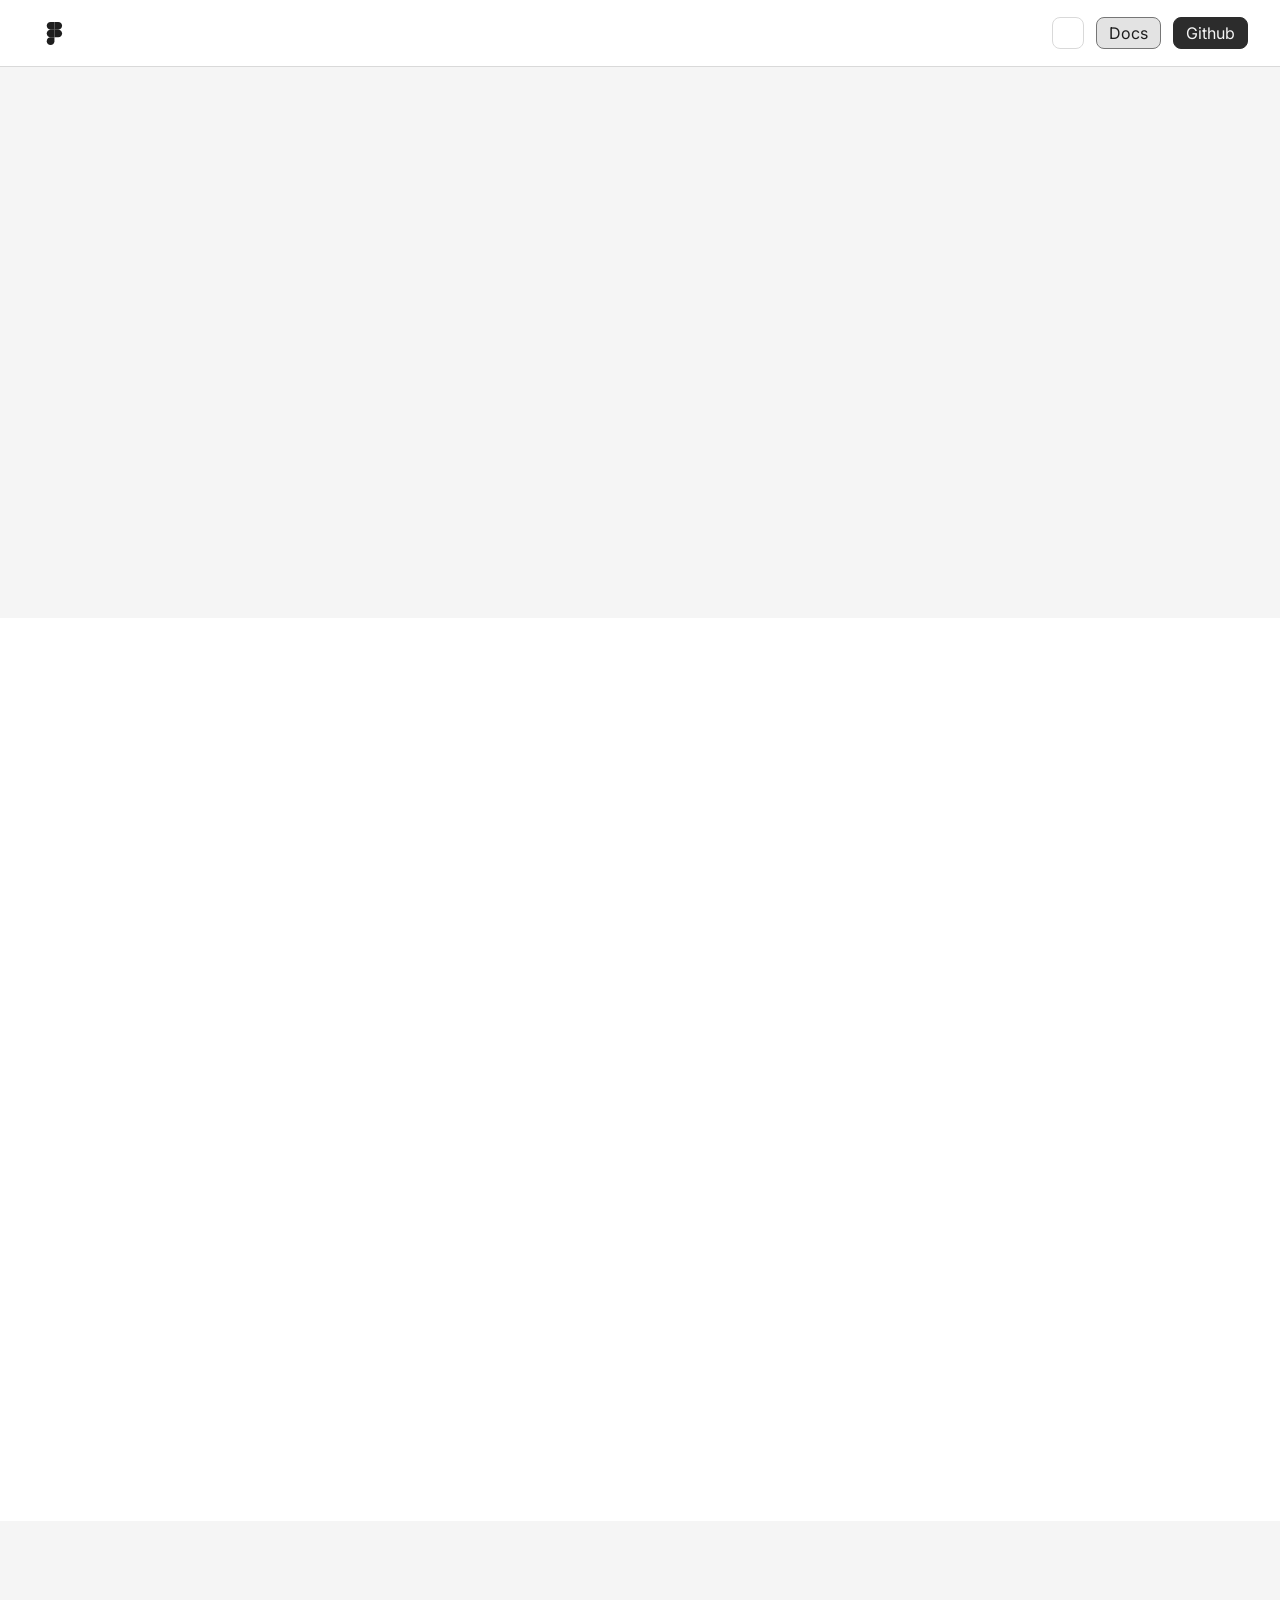
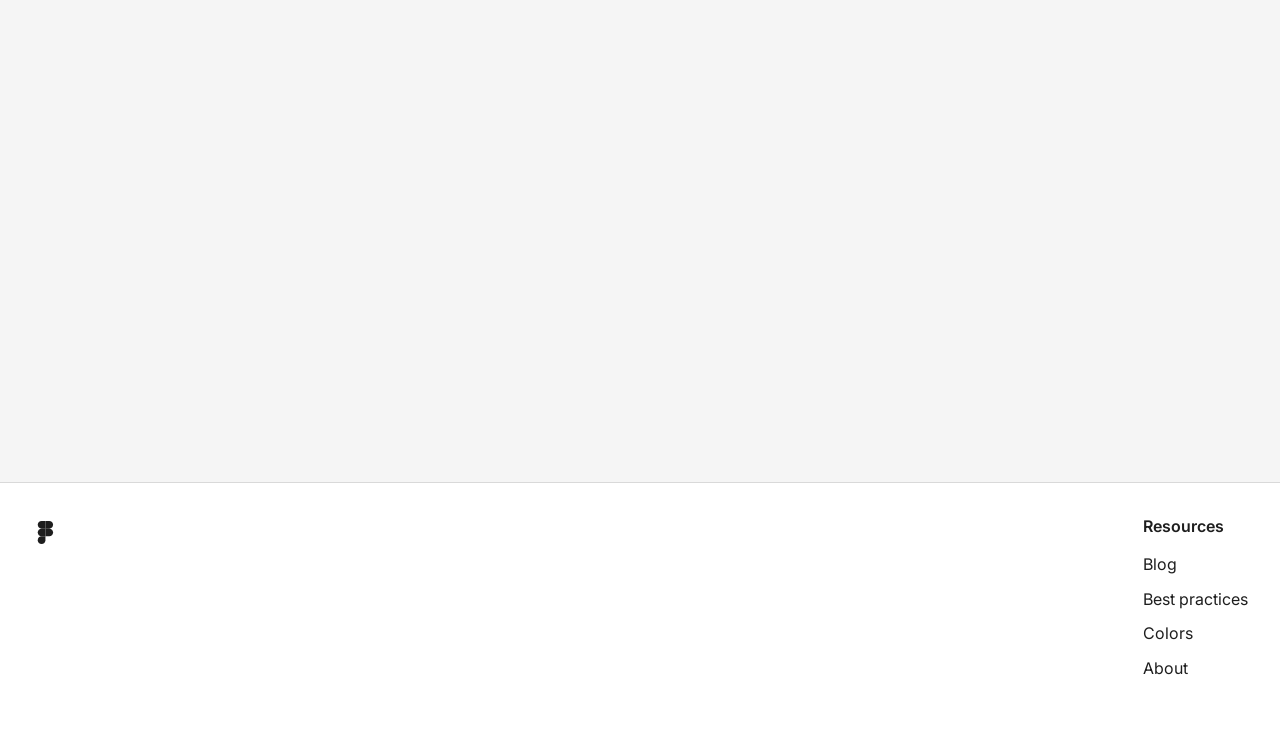
==== index.html @ 27611a8d "Dark theme and more..." ====
<!DOCTYPE html>
<html lang="en" data-theme="light">
<head>
  <meta charset="UTF-8" />
  <meta name="viewport" content="width=device-width, initial-scale=1.0" />
  <title>Naebro's Projects</title>
  <link href="https://fonts.googleapis.com/css2?family=Playfair+Display:wght@600;700&family=Inter:wght@400;600&display=swap" rel="stylesheet" />
  <link rel="stylesheet" href="assets/global.css" />
</head>
<body>

  <!-- ── HEADER ── -->
  <header class="header">
    <div class="header__logo">
      <svg viewBox="0 0 24 36" fill="none" xmlns="http://www.w3.org/2000/svg" aria-hidden="true">
        <path d="M6 18C6 15.79 7.79 14 10 14H14V22H10C7.79 22 6 20.21 6 18Z"/>
        <path d="M14 14H18C20.21 14 22 15.79 22 18C22 20.21 20.21 22 18 22H14V14Z"/>
        <path d="M6 10C6 7.79 7.79 6 10 6H14V14H10C7.79 14 6 12.21 6 10Z"/>
        <path d="M14 6H18C20.21 6 22 7.79 22 10C22 12.21 20.21 14 18 14H14V6Z"/>
        <path d="M6 26C6 23.79 7.79 22 10 22H14V26C14 28.21 12.21 30 10 30C7.79 30 6 28.21 6 26Z"/>
      </svg>
    </div>

    <div class="header__auth">
      <button class="theme-toggle" id="theme-toggle" aria-label="Toggle dark mode">
        <i data-lucide="moon"></i>
      </button>
      <a href="#projects" class="btn btn--outline"><i data-lucide="book-open"></i>Docs</a>
      <a href="https://github.com" target="_blank" rel="noopener noreferrer" class="btn btn--dark">
        <i data-lucide="github"></i>Github
      </a>
    </div>
  </header>


  <!-- ── HERO ── -->
  <section class="hero">
    <h1 class="text-display-lg" data-reveal="fade-up">Naebro's projects</h1>
    <p class="text-subtitle" data-reveal="fade-up" style="transition-delay: 100ms">or view docs</p>
  </section>


  <!-- ── PROJECTS ── -->
  <section class="section" id="projects">
    <div class="section__heading content-width" data-reveal="fade-up">
      <h2 class="text-display-md">Projects</h2>
      <p class="text-label">Click to see more</p>
    </div>

    <!-- 3-column card grid — staggered reveal -->
    <div class="card-grid" data-reveal-stagger>
      <article class="card" data-project="0" role="button" tabindex="0" aria-label="Open Dashboard UI details">
        <div class="card__image">
          <i data-lucide="layout-dashboard"></i>
        </div>
        <div class="card__body">
          <div class="card__text">
            <h3 class="text-display-sm">Dashboard UI</h3>
            <p class="text-body">A clean analytics dashboard with real-time charts, filters, and a responsive layout built for modern web apps.</p>
          </div>
        </div>
      </article>

      <article class="card" data-project="1" role="button" tabindex="0" aria-label="Open Component Kit details">
        <div class="card__image">
          <i data-lucide="code-2"></i>
        </div>
        <div class="card__body">
          <div class="card__text">
            <h3 class="text-display-sm">Component Kit</h3>
            <p class="text-body">A reusable component library — buttons, inputs, modals, and more — designed with Figma tokens and exported to code.</p>
          </div>
        </div>
      </article>

      <article class="card" data-project="2" role="button" tabindex="0" aria-label="Open AI Playground details">
        <div class="card__image">
          <i data-lucide="sparkles"></i>
        </div>
        <div class="card__body">
          <div class="card__text">
            <h3 class="text-display-sm">AI Playground</h3>
            <p class="text-body">An interactive sandbox for testing AI prompts, comparing model outputs, and exploring creative generation workflows.</p>
          </div>
        </div>
      </article>
    </div>

    <!-- Full-width docs card -->
    <div class="card-row" data-reveal="fade-up">
      <article class="card">
        <div class="card__image">
          <i data-lucide="book-marked"></i>
        </div>
        <div class="card__body">
          <div class="card__text">
            <h3 class="text-display-sm">View the docs</h3>
            <p class="text-body">How to use my projects, and set up your own.</p>
          </div>
          <div class="card__actions">
            <a href="#projects" class="btn btn--outline btn--md"><i data-lucide="arrow-right"></i>View</a>
          </div>
        </div>
      </article>
    </div>
  </section>


  <!-- ── DOWNLOAD ── -->
  <section class="hero hero--download" id="download">
    <h1 class="text-display-lg" data-reveal="fade-up">Download this site</h1>
    <p class="text-subtitle" data-reveal="fade-up" style="transition-delay: 80ms">Get the source code for this page</p>
    <div data-reveal="scale" style="transition-delay: 160ms">
      <a href="index.html" download="naebro-projects.html" class="btn--download">
        <i data-lucide="download"></i>Download HTML
      </a>
    </div>
  </section>


  <!-- ── FOOTER ── -->
  <footer class="footer">
    <div class="footer__logo">
      <svg width="23" height="35" viewBox="0 0 24 36" fill="none" xmlns="http://www.w3.org/2000/svg" aria-hidden="true">
        <path d="M6 18C6 15.79 7.79 14 10 14H14V22H10C7.79 22 6 20.21 6 18Z"/>
        <path d="M14 14H18C20.21 14 22 15.79 22 18C22 20.21 20.21 22 18 22H14V14Z"/>
        <path d="M6 10C6 7.79 7.79 6 10 6H14V14H10C7.79 14 6 12.21 6 10Z"/>
        <path d="M14 6H18C20.21 6 22 7.79 22 10C22 12.21 20.21 14 18 14H14V6Z"/>
        <path d="M6 26C6 23.79 7.79 22 10 22H14V26C14 28.21 12.21 30 10 30C7.79 30 6 28.21 6 26Z"/>
      </svg>
    </div>

    <nav class="footer__links" aria-label="Footer links">
      <span class="footer__links-title">Resources</span>
      <a href="#">Blog</a>
      <a href="#">Best practices</a>
      <a href="#">Colors</a>
      <a href="#">About</a>
    </nav>
  </footer>


  <!-- ── POPUP ── -->
  <div class="popup-overlay" id="popup-overlay" role="dialog" aria-modal="true" aria-labelledby="popup-title">
    <div class="popup" id="popup">
      <div class="popup__header">
        <div class="popup__icon" id="popup-icon"></div>
        <button class="popup__close" id="popup-close" aria-label="Close dialog"></button>
      </div>
      <h2 class="text-display-sm" id="popup-title"></h2>
      <p class="text-body-sm" id="popup-body"></p>
      <div class="popup__tags" id="popup-tags"></div>
      <div class="popup__footer">
        <button class="btn--popup-secondary" id="popup-cancel"></button>
        <button class="btn--popup-primary" id="popup-open"></button>
      </div>
    </div>
  </div>


  <script type="module">
    import { createIcons, icons } from 'https://esm.sh/lucide@latest';

    // Render all data-lucide icons in a given subtree (or the whole document)
    const renderIcons = (root = document) =>
      createIcons({ icons, nameAttr: 'data-lucide', rootNode: root });

    // ── Project data (single source of truth) ──────────────────────────────
    const PROJECTS = [
      {
        icon: 'layout-dashboard',
        title: 'Dashboard UI',
        body: 'A clean analytics dashboard with real-time charts, interactive filters, and a fully responsive layout. Built with performance in mind — every component is optimised for fast rendering and smooth interactions across all screen sizes.',
        tags: ['Figma', 'React', 'Recharts', 'Tailwind'],
      },
      {
        icon: 'code-2',
        title: 'Component Kit',
        body: 'A comprehensive reusable component library covering buttons, inputs, modals, tooltips, and more. Designed with Figma variables and exported directly to production-ready code with full accessibility support.',
        tags: ['Figma', 'Storybook', 'TypeScript', 'CSS Tokens'],
      },
      {
        icon: 'sparkles',
        title: 'AI Playground',
        body: 'An interactive sandbox for testing AI prompts, comparing model outputs side-by-side, and exploring creative generation workflows. Supports streaming responses and lets you save, fork, and share prompt presets.',
        tags: ['Next.js', 'OpenAI API', 'Streaming', 'Vercel'],
      },
    ];

    // ── Dark mode ───────────────────────────────────────────────────────────
    const html         = document.documentElement;
    const themeToggle  = document.getElementById('theme-toggle');
    const THEME_KEY    = 'naebro-theme';

    // Restore saved preference
    const savedTheme = localStorage.getItem(THEME_KEY) ?? 'light';
    setTheme(savedTheme);

    function setTheme(theme) {
      html.setAttribute('data-theme', theme);
      localStorage.setItem(THEME_KEY, theme);
      // Swap icon: moon in light mode, sun in dark mode
      themeToggle.innerHTML = theme === 'dark'
        ? '<i data-lucide="sun"></i>'
        : '<i data-lucide="moon"></i>';
      renderIcons(themeToggle);
    }

    themeToggle.addEventListener('click', () => {
      const next = html.getAttribute('data-theme') === 'dark' ? 'light' : 'dark';
      setTheme(next);
    });

    // ── Scroll reveal ───────────────────────────────────────────────────────
    const REVEAL_MARGIN = '-10% 0px -10% 0px';

    // Single elements with [data-reveal]
    const revealObserver = new IntersectionObserver((entries) => {
      entries.forEach(entry => {
        if (entry.isIntersecting) {
          entry.target.classList.add('is-visible');
          revealObserver.unobserve(entry.target); // animate once
        }
      });
    }, { rootMargin: REVEAL_MARGIN, threshold: 0.1 });

    document.querySelectorAll('[data-reveal]').forEach(el => revealObserver.observe(el));

    // Stagger containers with [data-reveal-stagger]
    const staggerObserver = new IntersectionObserver((entries) => {
      entries.forEach(entry => {
        if (entry.isIntersecting) {
          entry.target.classList.add('is-visible');
          staggerObserver.unobserve(entry.target);
        }
      });
    }, { rootMargin: REVEAL_MARGIN, threshold: 0.1 });

    document.querySelectorAll('[data-reveal-stagger]').forEach(el => staggerObserver.observe(el));

    // ── Popup ───────────────────────────────────────────────────────────────
    const overlay   = document.getElementById('popup-overlay');
    const popup     = document.getElementById('popup');
    const closeBtn  = document.getElementById('popup-close');
    const cancelBtn = document.getElementById('popup-cancel');
    const openBtn   = document.getElementById('popup-open');

    function openPopup(index) {
      const project = PROJECTS[index];

      document.getElementById('popup-title').textContent = project.title;
      document.getElementById('popup-body').textContent  = project.body;

      document.getElementById('popup-icon').innerHTML = `<i data-lucide="${project.icon}"></i>`;
      closeBtn.innerHTML  = `<i data-lucide="x"></i>`;
      cancelBtn.innerHTML = `<i data-lucide="x-circle"></i> Close`;
      openBtn.innerHTML   = `<i data-lucide="arrow-up-right"></i> Open project`;

      document.getElementById('popup-tags').innerHTML = project.tags
        .map(tag => `<span class="popup__tag"><i data-lucide="tag"></i>${tag}</span>`)
        .join('');

      renderIcons(popup);

      overlay.classList.add('is-open');
      document.body.style.overflow = 'hidden';
    }

    function closePopup() {
      overlay.classList.remove('is-open');
      document.body.style.overflow = '';
    }

    // Popup event bindings
    document.querySelectorAll('.card[data-project]').forEach(card => {
      card.addEventListener('click', () => openPopup(Number(card.dataset.project)));
      card.addEventListener('keydown', e => {
        if (e.key === 'Enter' || e.key === ' ') {
          e.preventDefault();
          openPopup(Number(card.dataset.project));
        }
      });
    });

    closeBtn.addEventListener('click', closePopup);
    cancelBtn.addEventListener('click', closePopup);
    overlay.addEventListener('click', e => { if (e.target === overlay) closePopup(); });
    document.addEventListener('keydown', e => { if (e.key === 'Escape') closePopup(); });

    // ── Nav active state (scroll-driven) ───────────────────────────────────
    const navPills = document.querySelectorAll('.nav__pill[href^="#"]');

    function setActivePill(sectionId) {
      navPills.forEach(pill =>
        pill.classList.toggle('is-active', pill.getAttribute('href') === `#${sectionId}`)
      );
    }

    navPills.forEach(pill => {
      const target = document.querySelector(pill.getAttribute('href'));
      if (!target) return;

      new IntersectionObserver(
        ([entry]) => { if (entry.isIntersecting) setActivePill(target.id); },
        { rootMargin: '-40% 0px -55% 0px' }
      ).observe(target);
    });

    // ── Smooth scroll for nav pills ────────────────────────────────────────
    const headerHeight = () => document.querySelector('.header').offsetHeight;

    navPills.forEach(pill => {
      pill.addEventListener('click', e => {
        e.preventDefault();
        const target = document.querySelector(pill.getAttribute('href'));
        if (!target) return;
        const scrollTop = target.getBoundingClientRect().top + window.scrollY - headerHeight();
        window.scrollTo({ top: scrollTop, behavior: 'smooth' });
      });
    });

    // ── Initial icon render ────────────────────────────────────────────────
    renderIcons();
  </script>

</body>
</html>
---- assets/global.css ----
/* ============================================================
   GLOBAL CSS — Naebro's Projects
   Structure:
     1. Reset & Base
     2. Design Tokens (CSS Variables)
     3. Dark Mode
     4. Typography
     5. Layout Utilities
     6. Components
        6a. Header
        6b. Nav
        6c. Buttons
        6d. Hero
        6e. Section
        6f. Cards
        6g. Popup
        6h. Footer
     7. Scroll Reveal Animations
     8. Responsive (mobile)
   ============================================================ */


/* ── 1. Reset & Base ── */

*,
*::before,
*::after {
  box-sizing: border-box;
  margin: 0;
  padding: 0;
}

html {
  scroll-behavior: smooth;
}

body {
  font-family: var(--font-body);
  color: var(--color-text);
  background: var(--color-bg);
  transition:
    background var(--transition-normal),
    color var(--transition-normal);
}


/* ── 2. Design Tokens ── */

:root {
  /* Colors — light theme */
  --color-bg:           #ffffff;
  --color-surface:      #f5f5f5;
  --color-surface-alt:  #e3e3e3;
  --color-border:       #d9d9d9;
  --color-border-mid:   #767676;
  --color-text:         #1e1e1e;
  --color-text-muted:   #757575;
  --color-text-subtle:  #555555;
  --color-inverted-bg:    #2c2c2c;
  --color-inverted-hover: #333333;
  --color-inverted-text:  #f5f5f5;

  /* Hover for buttons using --color-text as background */
  --color-text-hover:     #3a3a3a;

  /* Header glass */
  --color-header-bg: rgba(255, 255, 255, 0.7);

  /* SVG logo fill */
  --color-logo: #1e1e1e;

  /* Typography */
  --font-display: 'Playfair Display', serif;
  --font-body:    'Inter', sans-serif;

  /* Spacing scale */
  --space-1:   4px;
  --space-2:   8px;
  --space-3:  12px;
  --space-4:  16px;
  --space-5:  24px;
  --space-6:  32px;
  --space-7:  48px;
  --space-8:  64px;

  /* Border radius */
  --radius-sm:  4px;
  --radius-md:  8px;
  --radius-lg: 10px;
  --radius-xl: 16px;

  /* Shadows */
  --shadow-card:    0 4px 20px rgba(0, 0, 0, 0.08);
  --shadow-popup:   0 24px 64px rgba(0, 0, 0, 0.18);
  --shadow-overlay: rgba(0, 0, 0, 0.35);

  /* Transitions */
  --transition-fast:   0.15s ease;
  --transition-normal: 0.2s ease;
  --transition-popup:  0.25s cubic-bezier(0.4, 0, 0.2, 1);

  /* Layout */
  --content-max-width: 1072px;
  --header-height: 67px;
}


/* ── 3. Dark Mode ── */

[data-theme='dark'] {
  --color-bg:           #111111;
  --color-surface:      #1a1a1a;
  --color-surface-alt:  #252525;
  --color-border:       #2e2e2e;
  --color-border-mid:   #555555;
  --color-text:         #f0f0f0;
  --color-text-muted:   #888888;
  --color-text-subtle:  #aaaaaa;
  --color-inverted-bg:    #f0f0f0;
  --color-inverted-hover: #d0d0d0;
  --color-inverted-text:  #111111;

  /* Hover for buttons using --color-text as background */
  --color-text-hover:     #cccccc;

  --color-header-bg: rgba(17, 17, 17, 0.75);
  --color-logo: #f0f0f0;

  --shadow-card:    0 4px 24px rgba(0, 0, 0, 0.4);
  --shadow-popup:   0 24px 64px rgba(0, 0, 0, 0.6);
  --shadow-overlay: rgba(0, 0, 0, 0.6);
}


/* ── 4. Typography ── */

.text-display-lg {
  font-family: var(--font-display);
  font-weight: 700;
  font-size: 72px;
  line-height: 1.2;
  letter-spacing: -0.03em;
  color: var(--color-text);
}

.text-display-md {
  font-family: var(--font-display);
  font-weight: 600;
  font-size: 64px;
  line-height: 1.2;
  letter-spacing: -0.02em;
  color: var(--color-text);
}

.text-display-sm {
  font-family: var(--font-display);
  font-weight: 600;
  font-size: 24px;
  line-height: 1.2;
  letter-spacing: -0.02em;
  color: var(--color-text);
}

.text-subtitle {
  font-family: var(--font-body);
  font-size: 32px;
  line-height: 1.2;
  color: var(--color-text-muted);
}

.text-body {
  font-family: var(--font-body);
  font-size: 16px;
  line-height: 1.4;
  color: var(--color-text-muted);
}

.text-body-sm {
  font-family: var(--font-body);
  font-size: 15px;
  line-height: 1.6;
  color: var(--color-text-muted);
}

.text-label {
  font-family: var(--font-body);
  font-size: 20px;
  line-height: 1.2;
  color: var(--color-text-muted);
}


/* ── 5. Layout Utilities ── */

.content-width {
  width: 100%;
  max-width: var(--content-max-width);
}


/* ── 6. Components ── */

/* ── 6a. Header ── */

.header {
  position: sticky;
  top: 0;
  z-index: 100;
  width: 100%;
  height: var(--header-height);
  display: flex;
  align-items: center;
  padding: var(--space-4) var(--space-6);
  gap: var(--space-5);
  background: var(--color-header-bg);
  border-bottom: 1px solid var(--color-border);
  backdrop-filter: blur(6.5px);
  transition: background var(--transition-normal), border-color var(--transition-normal);
}

.header__logo {
  display: flex;
  align-items: center;
  justify-content: center;
  width: 40px;
  height: 35px;
  flex-shrink: 0;
}

.header__logo svg {
  width: 23px;
  height: 35px;
}

/* Logo paths adapt to dark mode via CSS fill */
.header__logo svg path,
.footer__logo svg path {
  fill: var(--color-logo);
  transition: fill var(--transition-normal);
}

.header__auth {
  display: flex;
  align-items: center;
  gap: var(--space-3);
  margin-left: auto;
}

/* Dark mode toggle button */
.theme-toggle {
  display: flex;
  align-items: center;
  justify-content: center;
  width: 32px;
  height: 32px;
  border-radius: var(--radius-md);
  background: none;
  border: 1px solid var(--color-border);
  color: var(--color-text-muted);
  cursor: pointer;
  transition:
    background var(--transition-fast),
    color var(--transition-fast),
    border-color var(--transition-fast);
}

.theme-toggle:hover {
  background: var(--color-surface);
  color: var(--color-text);
}

.theme-toggle [data-lucide] {
  width: 15px;
  height: 15px;
}


/* ── 6b. Nav ── */

.nav {
  display: flex;
  flex-wrap: wrap;
  justify-content: flex-end;
  align-items: center;
  gap: var(--space-2);
  flex: 1;
}

.nav__pill {
  display: inline-flex;
  align-items: center;
  padding: var(--space-2);
  height: 32px;
  border-radius: var(--radius-md);
  font-family: var(--font-body);
  font-size: 16px;
  line-height: 1;
  color: var(--color-text);
  text-decoration: none;
  cursor: pointer;
  transition: background var(--transition-normal), color var(--transition-normal);
}

.nav__pill.is-active,
.nav__pill:hover {
  background: var(--color-surface);
}


/* ── 6c. Buttons ── */

/*
  Icon-reveal pattern (applied to all button variants):
  - gap starts at 0 so no empty space when icon is hidden
  - on hover: gap opens + icon fades/grows in simultaneously
*/

/* Base button */
.btn {
  display: inline-flex;
  align-items: center;
  justify-content: center;
  gap: 0;
  padding: var(--space-2) var(--space-3);
  height: 32px;
  border-radius: var(--radius-md);
  font-family: var(--font-body);
  font-size: 16px;
  line-height: 1;
  white-space: nowrap;
  text-decoration: none;
  border: none;
  cursor: pointer;
  transition: gap var(--transition-normal);
}

.btn:hover { gap: 6px; }

.btn [data-lucide] {
  opacity: 0;
  width: 0;
  overflow: hidden;
  transition:
    opacity var(--transition-normal),
    width var(--transition-normal);
}

.btn:hover [data-lucide] {
  opacity: 1;
  width: 15px;
}

/* Modifier: outlined / secondary */
.btn--outline {
  background: var(--color-surface-alt);
  border: 1px solid var(--color-border-mid);
  color: var(--color-text);
  transition:
    gap var(--transition-normal),
    background var(--transition-normal),
    border-color var(--transition-normal);
}

.btn--outline:hover { background: var(--color-border); }

/* Modifier: filled / primary */
.btn--dark {
  background: var(--color-inverted-bg);
  border: 1px solid var(--color-inverted-bg);
  color: var(--color-inverted-text);
  transition:
    gap var(--transition-normal),
    background var(--transition-normal);
}

.btn--dark:hover { background: var(--color-inverted-hover); }

/* Modifier: medium size (used in card actions) */
.btn--md {
  padding: var(--space-3);
  height: 40px;
}

/* Standalone download button in the download hero */
.btn--download {
  display: inline-flex;
  align-items: center;
  gap: 0;
  padding: 14px 28px;
  height: 52px;
  border-radius: var(--radius-lg);
  font-family: var(--font-body);
  font-size: 18px;
  font-weight: 600;
  background: var(--color-text);
  color: var(--color-bg);
  border: none;
  cursor: pointer;
  text-decoration: none;
  transition:
    background var(--transition-normal),
    gap var(--transition-normal);
}

.btn--download:hover {
  background: var(--color-text-hover);
  gap: var(--space-2);
}

.btn--download [data-lucide] {
  opacity: 0;
  width: 0;
  overflow: hidden;
  transition:
    opacity var(--transition-normal),
    width var(--transition-normal);
}

.btn--download:hover [data-lucide] {
  opacity: 1;
  width: 20px;
}

/* Popup button variants */
.btn--popup-secondary {
  display: inline-flex;
  align-items: center;
  gap: 0;
  padding: 10px 18px;
  height: 40px;
  border-radius: var(--radius-md);
  font-family: var(--font-body);
  font-size: 15px;
  background: var(--color-surface);
  border: 1px solid var(--color-border);
  color: var(--color-text);
  cursor: pointer;
  transition:
    background var(--transition-fast),
    gap var(--transition-normal);
}

.btn--popup-secondary:hover {
  background: var(--color-surface-alt);
  gap: 6px;
}

.btn--popup-secondary [data-lucide] {
  opacity: 0;
  width: 0;
  overflow: hidden;
  transition:
    opacity var(--transition-normal),
    width var(--transition-normal);
}

.btn--popup-secondary:hover [data-lucide] {
  opacity: 1;
  width: 15px;
}

.btn--popup-primary {
  display: inline-flex;
  align-items: center;
  gap: 0;
  padding: 10px 18px;
  height: 40px;
  border-radius: var(--radius-md);
  font-family: var(--font-body);
  font-size: 15px;
  background: var(--color-text);
  border: 1px solid var(--color-text);
  color: var(--color-bg);
  cursor: pointer;
  transition:
    background var(--transition-fast),
    gap var(--transition-normal);
}

.btn--popup-primary:hover {
  background: var(--color-text-hover);
  gap: 6px;
}

.btn--popup-primary [data-lucide] {
  opacity: 0;
  width: 0;
  overflow: hidden;
  transition:
    opacity var(--transition-normal),
    width var(--transition-normal);
}

.btn--popup-primary:hover [data-lucide] {
  opacity: 1;
  width: 15px;
}


/* ── 6d. Hero ── */

.hero {
  width: 100%;
  min-height: 551px;
  display: flex;
  flex-direction: column;
  justify-content: center;
  align-items: center;
  padding: 160px var(--space-8);
  background: var(--color-surface);
  text-align: center;
  gap: var(--space-2);
  transition: background var(--transition-normal);
}

/* Modifier: download hero has extra gap for the CTA button */
.hero--download {
  gap: var(--space-6);
}


/* ── 6e. Section ── */

.section {
  width: 100%;
  display: flex;
  flex-direction: column;
  align-items: center;
  padding: var(--space-8);
  gap: var(--space-7);
  background: var(--color-bg);
  transition: background var(--transition-normal);
}

.section__heading {
  display: flex;
  flex-direction: column;
  gap: var(--space-2);
  width: 100%;
  max-width: var(--content-max-width);
}


/* ── 6f. Cards ── */

/* Shared card base */
.card {
  box-sizing: border-box;
  display: flex;
  flex-direction: row;
  flex-wrap: wrap;
  align-items: flex-start;
  align-content: flex-start;
  padding: var(--space-5);
  gap: var(--space-5);
  background: var(--color-bg);
  border: 1px solid var(--color-border);
  border-radius: var(--radius-md);
  cursor: pointer;
  transition:
    box-shadow var(--transition-normal),
    background var(--transition-normal),
    border-color var(--transition-normal);
}

.card:hover {
  box-shadow: var(--shadow-card);
}

/* Card grid — 3 columns */
.card-grid {
  display: flex;
  flex-wrap: wrap;
  gap: var(--space-7);
  width: 100%;
  max-width: var(--content-max-width);
}

.card-grid .card {
  flex: 1 1 240px;
  min-width: 240px;
}

/* Card row — full width */
.card-row {
  display: flex;
  flex-wrap: wrap;
  gap: var(--space-7);
  width: 100%;
  max-width: var(--content-max-width);
}

.card-row .card {
  flex: 1 1 100%;
}

/* Card internals */
.card__image {
  width: 160px;
  min-width: 160px;
  height: 160px;
  background: var(--color-surface-alt);
  border-radius: var(--radius-sm);
  display: flex;
  align-items: center;
  justify-content: center;
  overflow: hidden;
  flex-shrink: 0;
  transition: background var(--transition-normal);
}

.card__body {
  display: flex;
  flex-direction: column;
  gap: var(--space-4);
  flex: 1 1 160px;
  min-width: 160px;
}

.card__text {
  display: flex;
  flex-direction: column;
  gap: var(--space-2);
}

.card__actions {
  display: flex;
  justify-content: flex-end;
  align-items: center;
  gap: var(--space-4);
  width: 100%;
}


/* ── 6g. Popup ── */

.popup-overlay {
  position: fixed;
  inset: 0;
  z-index: 200;
  background: var(--shadow-overlay);
  backdrop-filter: blur(4px);
  display: flex;
  align-items: center;
  justify-content: center;
  opacity: 0;
  pointer-events: none;
  transition: opacity var(--transition-popup);
}

.popup-overlay.is-open {
  opacity: 1;
  pointer-events: all;
}

.popup {
  background: var(--color-bg);
  border-radius: var(--radius-xl);
  padding: var(--space-6);
  width: 100%;
  max-width: 480px;
  box-shadow: var(--shadow-popup);
  display: flex;
  flex-direction: column;
  gap: var(--space-5);
  transform: translateY(16px) scale(0.97);
  transition:
    transform var(--transition-popup),
    background var(--transition-normal);
  margin: var(--space-4);
}

.popup-overlay.is-open .popup {
  transform: translateY(0) scale(1);
}

.popup__header {
  display: flex;
  align-items: flex-start;
  justify-content: space-between;
  gap: var(--space-4);
}

.popup__icon {
  width: 48px;
  height: 48px;
  border-radius: var(--radius-lg);
  background: var(--color-surface);
  border: 1px solid var(--color-surface-alt);
  display: flex;
  align-items: center;
  justify-content: center;
  flex-shrink: 0;
  transition: background var(--transition-normal);
}

.popup__close {
  width: 32px;
  height: 32px;
  border-radius: var(--radius-md);
  background: none;
  border: 1px solid var(--color-border);
  cursor: pointer;
  display: flex;
  align-items: center;
  justify-content: center;
  color: var(--color-text-muted);
  transition:
    background var(--transition-fast),
    color var(--transition-fast),
    border-color var(--transition-fast);
}

.popup__close:hover {
  background: var(--color-surface);
  color: var(--color-text);
}

.popup__tags {
  display: flex;
  flex-wrap: wrap;
  gap: var(--space-2);
}

.popup__tag {
  display: inline-flex;
  align-items: center;
  gap: 5px;
  padding: 4px 10px;
  border-radius: 20px;
  background: var(--color-surface);
  border: 1px solid var(--color-surface-alt);
  font-size: 13px;
  color: var(--color-text-subtle);
  transition: background var(--transition-normal);
}

.popup__footer {
  display: flex;
  gap: var(--space-3);
  justify-content: flex-end;
}


/* ── 6h. Footer ── */

.footer {
  box-sizing: border-box;
  display: flex;
  flex-wrap: wrap;
  justify-content: space-between;
  align-items: flex-start;
  padding: var(--space-6) var(--space-6) var(--space-8);
  gap: var(--space-6);
  width: 100%;
  background: var(--color-bg);
  border-top: 1px solid var(--color-border);
  transition:
    background var(--transition-normal),
    border-color var(--transition-normal);
}

.footer__logo {
  display: flex;
  align-items: center;
}

.footer__links {
  display: flex;
  flex-direction: column;
  gap: var(--space-3);
}

.footer__links-title {
  font-family: var(--font-body);
  font-weight: 600;
  font-size: 16px;
  line-height: 1.4;
  color: var(--color-text);
  padding-bottom: var(--space-1);
}

.footer__links a {
  font-family: var(--font-body);
  font-size: 16px;
  line-height: 1.4;
  color: var(--color-text);
  text-decoration: none;
  transition: color var(--transition-fast);
}

.footer__links a:hover {
  text-decoration: underline;
}


/* ── Lucide icon size overrides ── */

[data-lucide] {
  width: 18px;
  height: 18px;
  stroke-width: 1.8;
  flex-shrink: 0;
}

.popup__icon [data-lucide] {
  width: 24px;
  height: 24px;
}

.btn [data-lucide] {
  height: 15px;
}

.card__image [data-lucide] {
  width: 40px;
  height: 40px;
  stroke: #aaaaaa;
  stroke-width: 1.2;
}

.btn--download [data-lucide] {
  height: 20px;
}


/* ── 7. Scroll Reveal Animations ── */

/*
  Elements with [data-reveal] start hidden and animate in
  when IntersectionObserver adds the .is-visible class.
  Supports: fade-up (default), fade-left, fade-right, scale
*/

[data-reveal] {
  opacity: 0;
  transition:
    opacity 0.55s cubic-bezier(0.4, 0, 0.2, 1),
    transform 0.55s cubic-bezier(0.4, 0, 0.2, 1);
}

[data-reveal='fade-up'],
[data-reveal] {
  transform: translateY(28px);
}

[data-reveal='fade-left'] {
  transform: translateX(-28px);
}

[data-reveal='fade-right'] {
  transform: translateX(28px);
}

[data-reveal='scale'] {
  transform: scale(0.94);
}

[data-reveal].is-visible {
  opacity: 1;
  transform: none;
}

/* Stagger delay for card children */
[data-reveal-stagger] > * {
  opacity: 0;
  transform: translateY(24px);
  transition:
    opacity 0.5s cubic-bezier(0.4, 0, 0.2, 1),
    transform 0.5s cubic-bezier(0.4, 0, 0.2, 1);
}

[data-reveal-stagger].is-visible > *:nth-child(1) { transition-delay: 0ms;   opacity: 1; transform: none; }
[data-reveal-stagger].is-visible > *:nth-child(2) { transition-delay: 100ms; opacity: 1; transform: none; }
[data-reveal-stagger].is-visible > *:nth-child(3) { transition-delay: 200ms; opacity: 1; transform: none; }
[data-reveal-stagger].is-visible > *:nth-child(4) { transition-delay: 300ms; opacity: 1; transform: none; }

/* Respect reduced motion preference */
@media (prefers-reduced-motion: reduce) {
  [data-reveal],
  [data-reveal-stagger] > * {
    opacity: 1;
    transform: none;
    transition: none;
  }
}


/* ── 8. Responsive (mobile) ── */

/* Tablet: ≤ 768px */
@media (max-width: 768px) {
  /* Typography scale down */
  .text-display-lg { font-size: 48px; }
  .text-display-md { font-size: 40px; }
  .text-subtitle   { font-size: 22px; }

  /* Hero */
  .hero {
    min-height: 360px;
    padding: 80px var(--space-5);
  }

  /* Section */
  .section {
    padding: var(--space-6) var(--space-5);
    gap: var(--space-6);
  }

  /* Card image becomes smaller */
  .card__image {
    width: 120px;
    min-width: 120px;
    height: 120px;
  }

  /* Header */
  .header {
    padding: var(--space-3) var(--space-4);
    gap: var(--space-3);
    height: auto;
    min-height: var(--header-height);
  }
}

/* Mobile: ≤ 480px */
@media (max-width: 480px) {
  /* Typography scale down further */
  .text-display-lg { font-size: 36px; }
  .text-display-md { font-size: 32px; }
  .text-display-sm { font-size: 20px; }
  .text-subtitle   { font-size: 18px; }
  .text-label      { font-size: 16px; }

  /* Hero */
  .hero {
    min-height: 280px;
    padding: 60px var(--space-4);
  }

  /* Section */
  .section {
    padding: var(--space-5) var(--space-4);
  }

  /* Cards stack vertically, image goes full width */
  .card {
    flex-direction: column;
  }

  .card__image {
    width: 100%;
    min-width: unset;
    height: 140px;
    border-radius: var(--radius-md);
  }

  .card-grid {
    gap: var(--space-4);
  }

  /* Card grid — single column on mobile */
  .card-grid .card {
    flex: 1 1 100%;
    min-width: unset;
  }

  /* Header — hide nav text labels, keep icons */
  .header {
    padding: var(--space-3);
    gap: var(--space-2);
  }

  /* Auth buttons — icon only on very small screens */
  .header__auth .btn span { display: none; }

  /* Download button */
  .btn--download {
    font-size: 16px;
    padding: 12px 20px;
    height: 46px;
  }

  /* Footer */
  .footer {
    padding: var(--space-5) var(--space-4) var(--space-6);
    flex-direction: column;
    gap: var(--space-5);
  }

  /* Popup */
  .popup {
    margin: var(--space-3);
    padding: var(--space-5);
  }
}
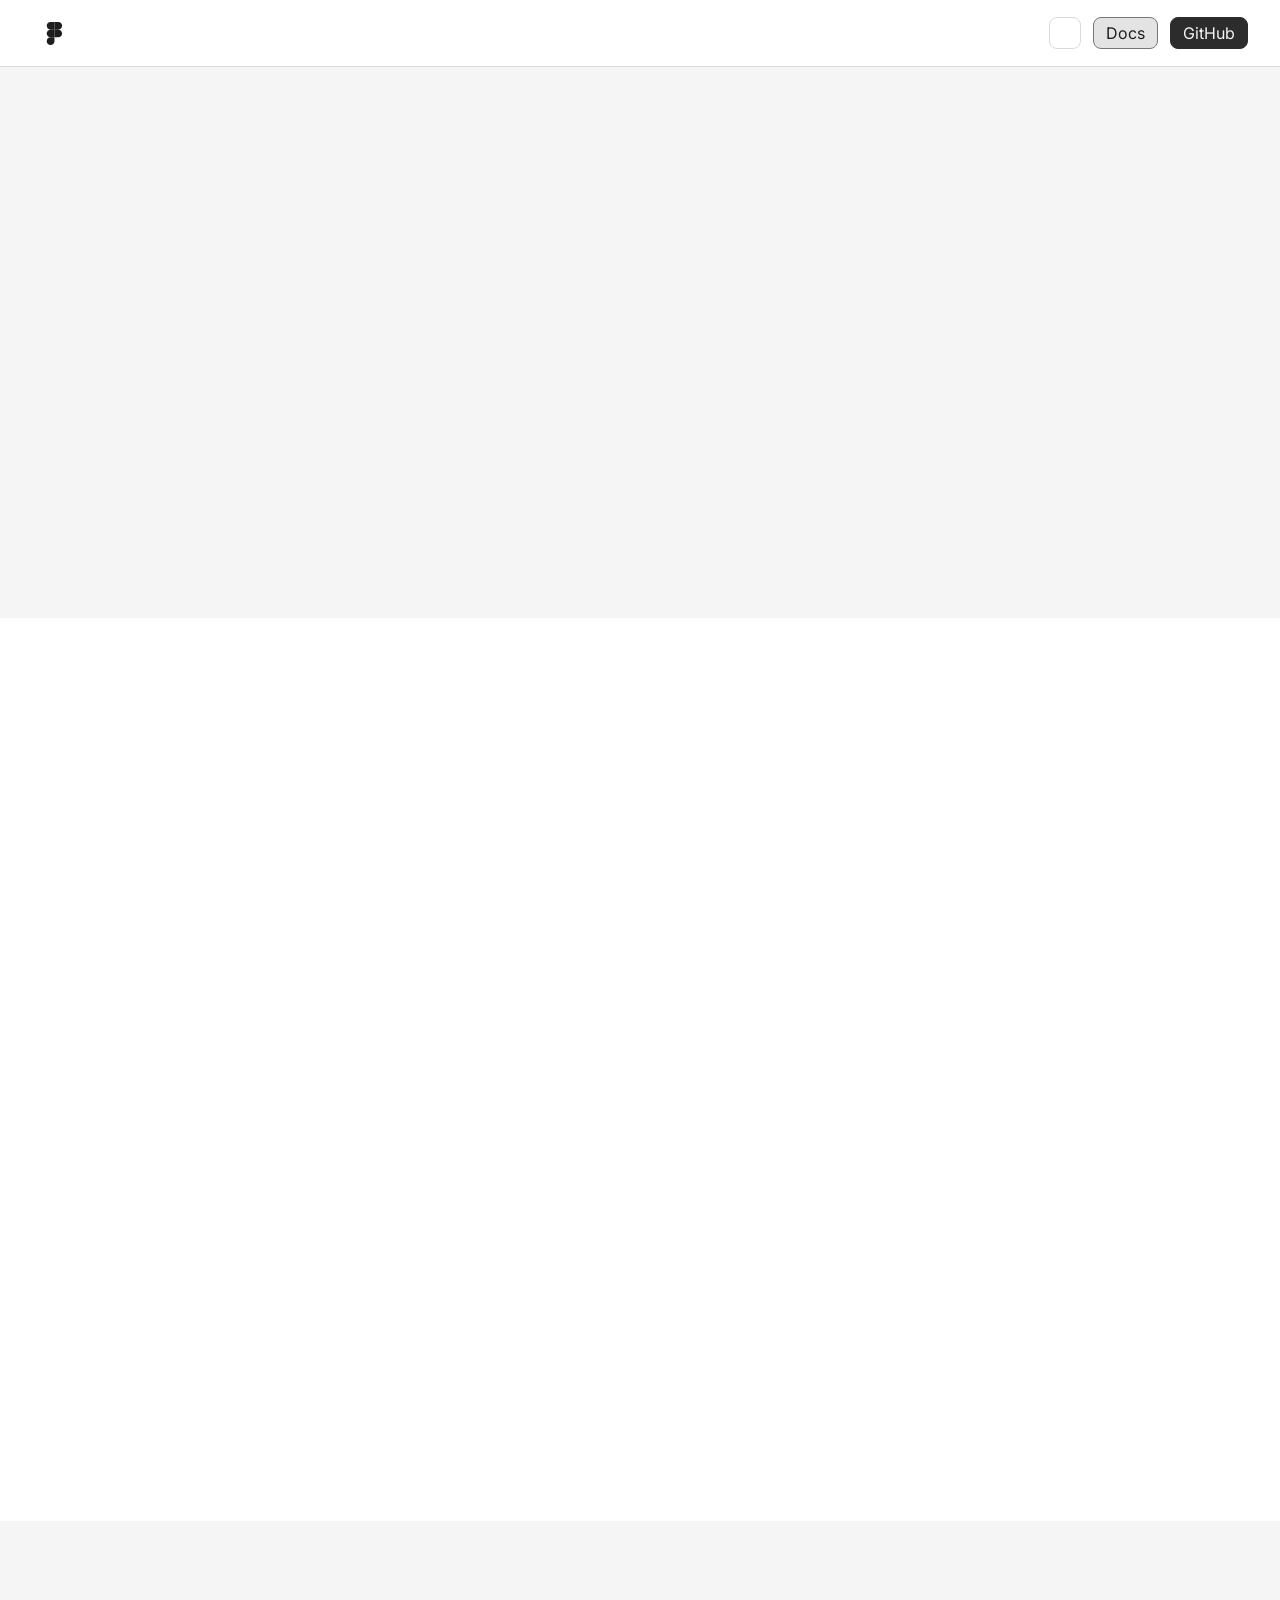
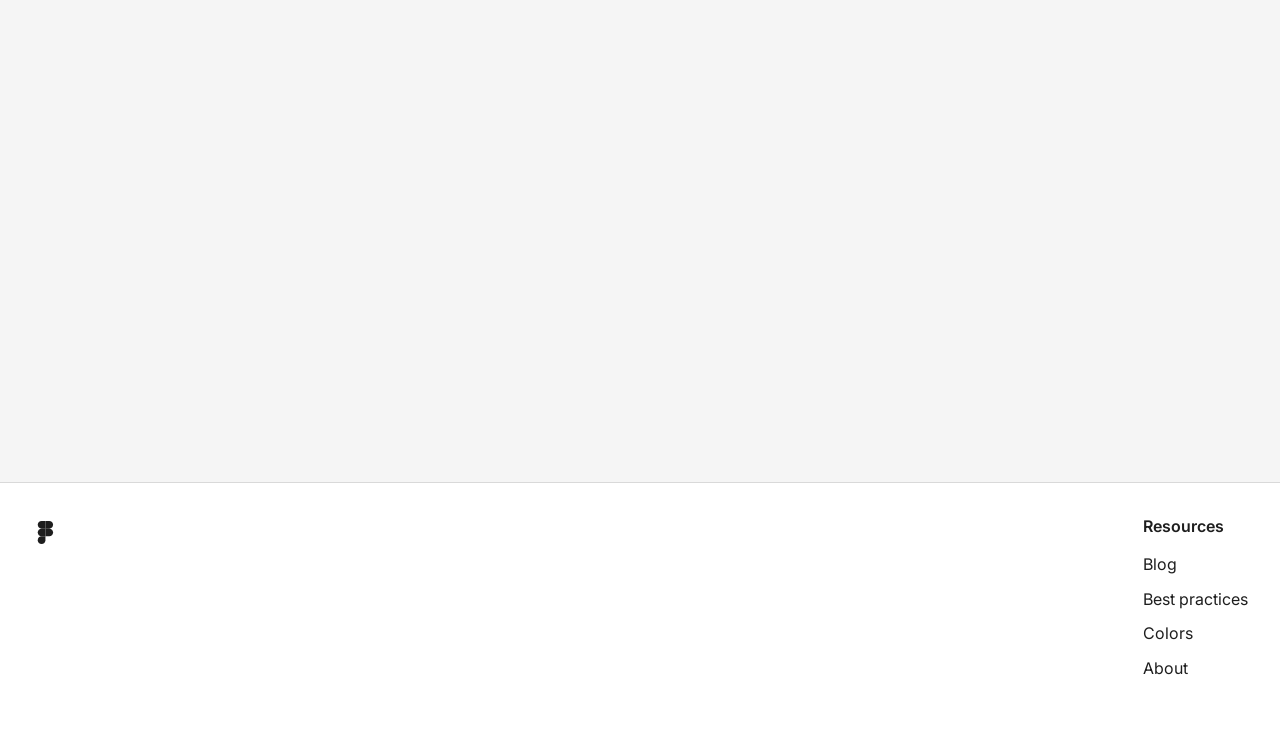
==== commit 317a6d10: "fix_2" ====
--- a/index.html
+++ b/index.html
@@ -26,8 +26,8 @@
         <i data-lucide="moon"></i>
       </button>
       <a href="#projects" class="btn btn--outline"><i data-lucide="book-open"></i>Docs</a>
-      <a href="https://github.com" target="_blank" rel="noopener noreferrer" class="btn btn--dark">
-        <i data-lucide="github"></i>Github
+      <a href="https://github.com/naebros/" target="_blank" rel="noopener noreferrer" class="btn btn--dark">
+        <i data-lucide="github"></i>GitHub
       </a>
     </div>
   </header>
@@ -111,7 +111,7 @@
     <h1 class="text-display-lg" data-reveal="fade-up">Download this site</h1>
     <p class="text-subtitle" data-reveal="fade-up" style="transition-delay: 80ms">Get the source code for this page</p>
     <div data-reveal="scale" style="transition-delay: 160ms">
-      <a href="index.html" download="naebro-projects.html" class="btn--download">
+      <a href="https://github.com/naebros/n_bro" class="btn--download">
         <i data-lucide="download"></i>Download HTML
       </a>
     </div>
